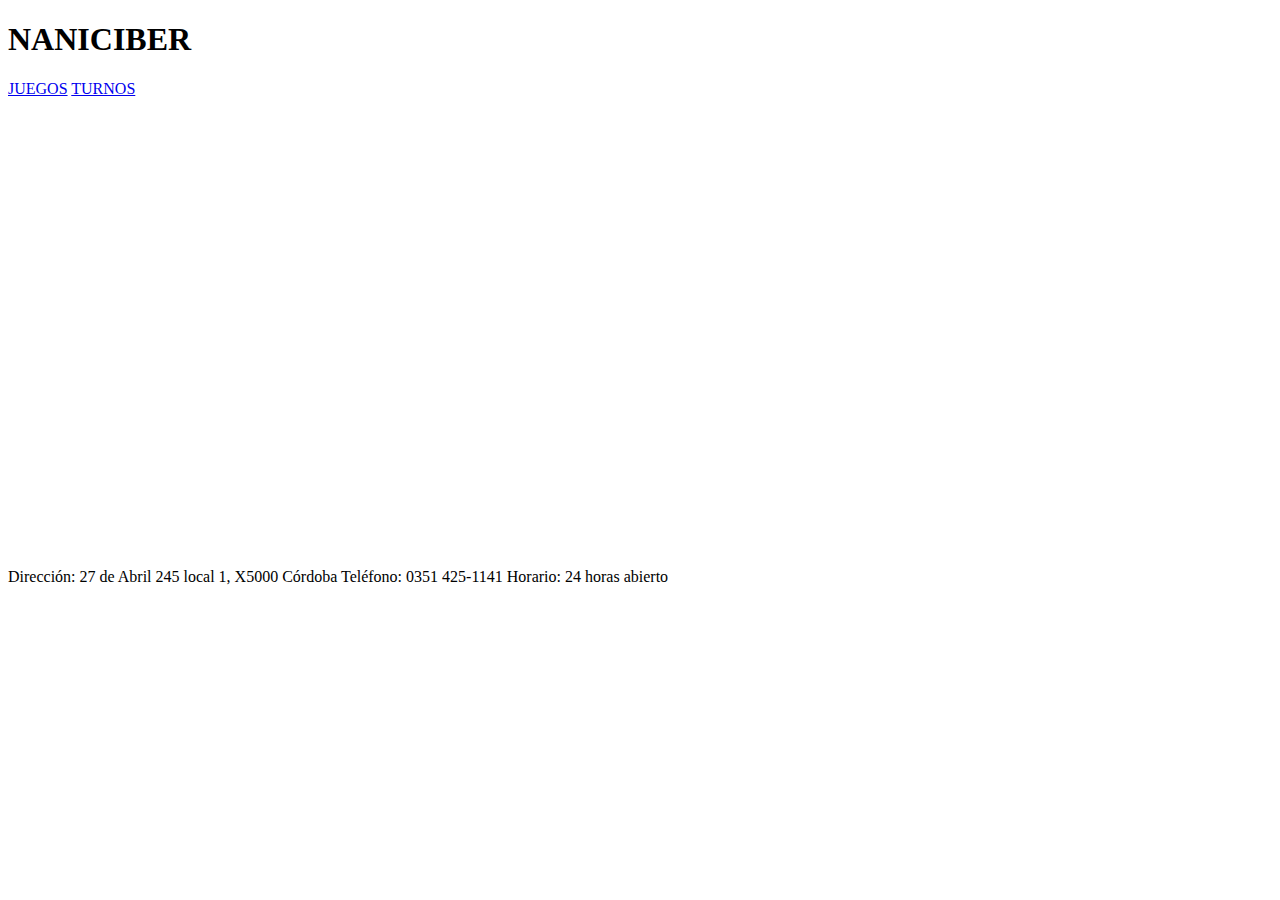
==== paginahtml/index.html @ 6c791cc2 "evaluacion html" ====
<!DOCTYPE html>
<html lang="en">
<head>
    <meta charset="UTF-8">
    <meta http-equiv="X-UA-Compatible" content="IE=edge">
    <meta name="viewport" content="width=device-width, initial-scale=1.0">
    <title>NANICIBER</title>
</head>
<body>
    <header>
        <header>
            <h1>NANICIBER</h1>
            <nav>
            <a href="juegos.html">JUEGOS</a>
            <a href="turnos.html">TURNOS</a>
            </nav>
        </header>
    
    </header>
    <main>
        <iframe src="https://www.google.com/maps/embed?pb=!1m18!1m12!1m3!1d872915.7375986845!2d-65.24575148996851!3d-31.28087745567533!2m3!1f0!2f0!3f0!3m2!1i1024!2i768!4f13.1!3m3!1m2!1s0x9432a283b7766dcf%3A0xe1bf604eb28d56ad!2sCyber%20Amigos!5e0!3m2!1ses!2sar!4v1701100642057!5m2!1ses!2sar" width="600" height="450" style="border:0;" allowfullscreen="" loading="lazy" referrerpolicy="no-referrer-when-downgrade"></iframe>

    </main>

    <footer class="footer">
        <p>Dirección: 27 de Abril 245 local 1, X5000 Córdoba
            Teléfono: 0351 425-1141
            Horario: 24 horas abierto
            </p>


    </footer>
</body>
</html>
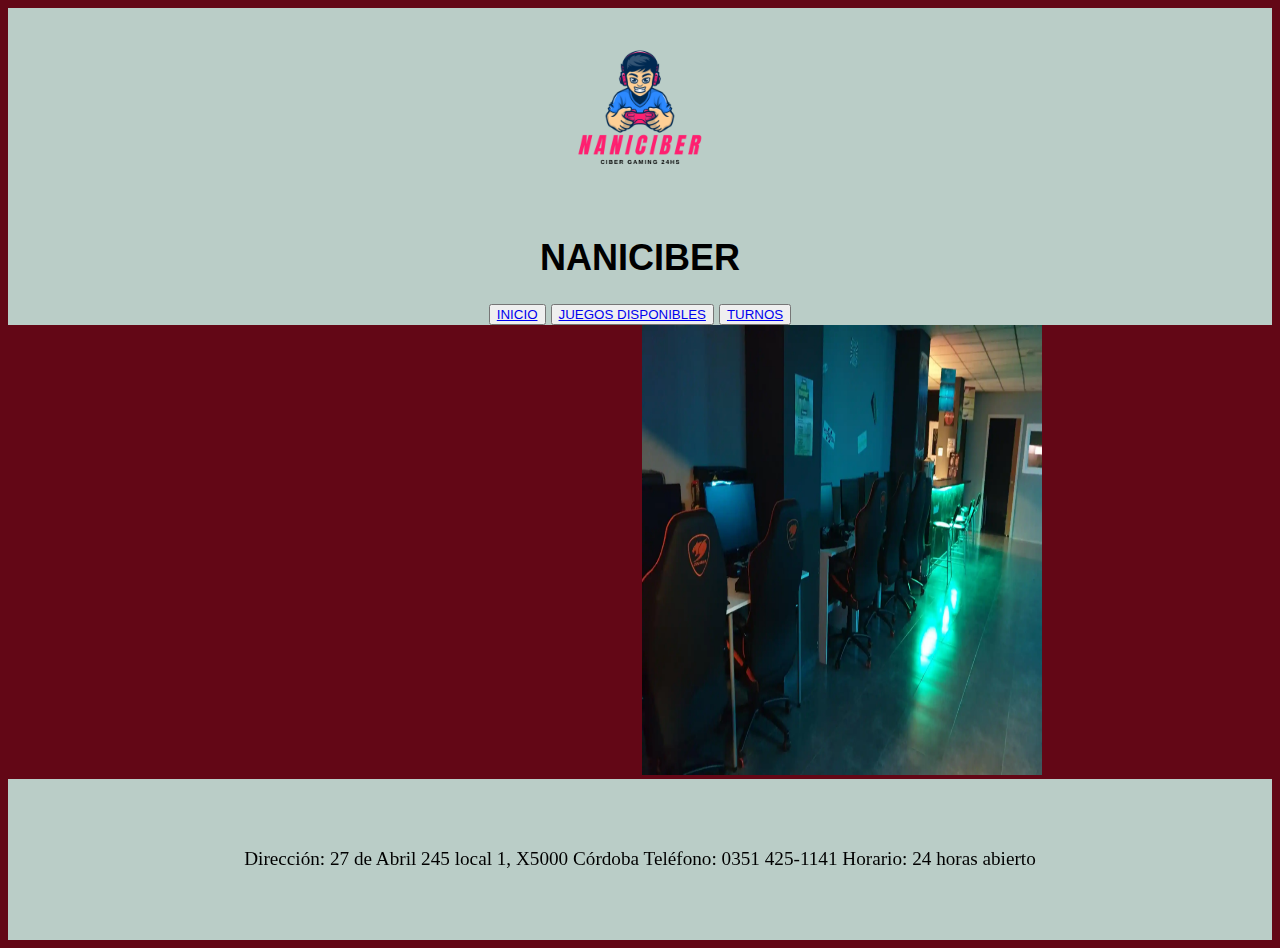
==== commit 48b0b0d8: "modifico" ====
--- a/paginahtml/index.html
+++ b/paginahtml/index.html
@@ -5,21 +5,22 @@
     <meta http-equiv="X-UA-Compatible" content="IE=edge">
     <meta name="viewport" content="width=device-width, initial-scale=1.0">
     <title>NANICIBER</title>
-</head>
+    <link rel="stylesheet" href="style.css"></head>
 <body>
     <header>
-        <header>
+            <img src="img/Red and Blue Mascot Gaming Studio Free Logo.png" alt="logo naniciber" width="200" height="200"> 
             <h1>NANICIBER</h1>
             <nav>
-            <a href="juegos.html">JUEGOS</a>
-            <a href="turnos.html">TURNOS</a>
+            <button><a href="index.html">INICIO</a> </button>
+            <button><a href="juegos.html">JUEGOS DISPONIBLES</a></button>
+            <button><a href="turnos.html">TURNOS</a></button>
             </nav>
         </header>
     
     </header>
     <main>
-        <iframe src="https://www.google.com/maps/embed?pb=!1m18!1m12!1m3!1d872915.7375986845!2d-65.24575148996851!3d-31.28087745567533!2m3!1f0!2f0!3f0!3m2!1i1024!2i768!4f13.1!3m3!1m2!1s0x9432a283b7766dcf%3A0xe1bf604eb28d56ad!2sCyber%20Amigos!5e0!3m2!1ses!2sar!4v1701100642057!5m2!1ses!2sar" width="600" height="450" style="border:0;" allowfullscreen="" loading="lazy" referrerpolicy="no-referrer-when-downgrade"></iframe>
-
+        <iframe src="https://www.google.com/maps/embed?pb=!1m18!1m12!1m3!1d872915.7375986845!2d-65.24575148996851!3d-31.28087745567533!2m3!1f0!2f0!3f0!3m2!1i1024!2i768!4f13.1!3m3!1m2!1s0x9432a283b7766dcf%3A0xe1bf604eb28d56ad!2sCyber%20Amigos!5e0!3m2!1ses!2sar!4v1701100642057!5m2!1ses!2sar" width="400" height="450" style="border:0;" allowfullscreen="" loading="lazy" referrerpolicy="no-referrer-when-downgrade"></iframe>
+        <img src="img/imagen ramboot2-RiIfa5mD2xs8YrCS9FUNUFO-1968x1216@Las Provincias (1).webp" alt="imagen ciber" width="400" height="450">
     </main>
 
     <footer class="footer">
@@ -28,7 +29,6 @@
             Horario: 24 horas abierto
             </p>
 
-
     </footer>
 </body>
 </html>--- a/paginahtml/style.css
+++ b/paginahtml/style.css
@@ -0,0 +1,107 @@
+.footer {
+    background-color: #BACDC7; 
+    color: #000000; 
+    padding: 50px;
+    text-align: center;
+    font-size: larger;
+}
+
+body{ 
+background-color: rgb(99, 7, 22);
+
+}
+
+header{
+    background-color: #BACDC7;
+    text-align: center;
+    font-size: large;
+    font-family: 'Segoe UI', Tahoma, Geneva, Verdana, sans-serif;
+}
+
+main{
+    text-align: center;
+
+}
+section{
+    display: flex;
+    width: 500px;
+    height: 400px;
+}
+
+section image{
+    width: 0px;
+    flex-grow: 1;
+    object-fit: cover;
+    opacity: .8;
+    transition: .5s ease;
+}
+
+section img:hover{
+    cursor: crosshair;
+    width: 300px;
+    opacity: 1;
+    filter: contrast(120%);
+    
+}
+
+form{
+        max-width: 400px;
+        margin: 0 auto;
+        border-radius: 15px !important;
+    }
+    
+    
+    ul {
+        list-style: none;
+        padding: 0;
+        border-radius: 15px !important;
+    }
+    
+    
+    li {
+        margin-bottom: 10px;
+        border-radius: 15px !important;
+    
+    }
+    
+    label {
+        display: block;
+        margin-bottom: 5px;
+        border-radius: 15px !important;
+    }
+    
+    
+    input {
+        width: 100%;
+        padding: 8px;
+        box-sizing: border-box;
+        margin-bottom: 10px;
+        border-radius: 15px !important;
+    }
+    
+    
+    input[type="submit"] {
+        background-color:#BACDC7;
+        color: white;
+        cursor: pointer;
+        border-radius: 15px !important;
+    }
+    
+    input[type="submit"]:hover {
+        background-color: #be3f3f;
+        border-radius: 15px !important;
+    }
+    
+    table {
+        margin-left: 33%;
+        border: 10px;
+        border-color:black;
+        border-radius:1%;
+        background-color: black;
+    
+    }
+    tr {
+        border:5px;
+        border-color:black;
+        background-color:rgb(214, 108, 108) ;
+    }
